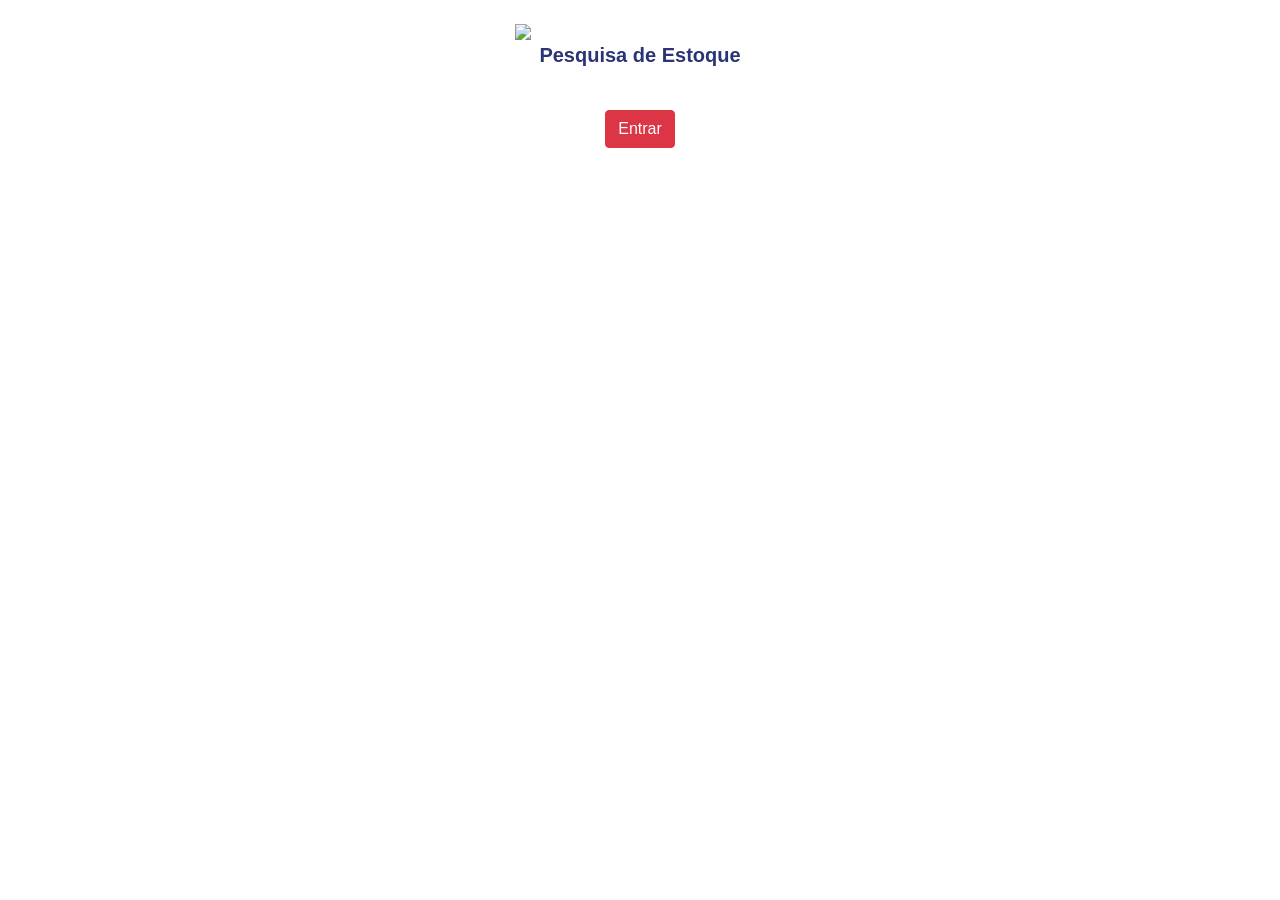
==== index.html @ 7451e18b "Update index.html" ====
<!DOCTYPE html>
<html>
  <head>  
    <link rel="stylesheet" href="https://cdn.jsdelivr.net/npm/bootstrap@4.5.3/dist/css/bootstrap.min.css"
 integrity="sha384-TX8t27EcRE3e/ihU7zmQxVncDAy5uIKz4rEkgIXeMed4M0jlfIDPvg6uqKI2xXr2" 
crossorigin="anonymous">
  <script src="https://code.jquery.com/jquery-3.2.1.slim.min.js"></script>
  <script src="https://cdnjs.cloudflare.com/ajax/libs/jquery.mask/1.14.15/jquery.mask.min.js"></script>
  <meta name="viewport" content="width=device-width, initial-scale=1.0">
  <link rel="icon" href="https://www.adoro.com.br/logotipo.png"/>	  
  <?!= include('JavaScript'); ?>
  </head>
  
  <body>
    <div class="container">
      <div class="">
            
        <br>              
	    <!-- Logo -->   
		<img src="https://www.adoro.com.br/logotipo.png" width="250" style="display: block; margin-left: auto;margin-right: auto;">
        
        <!-- Nome -->
        <p style="text-align:center; font-size: 20px;"><b style="color: #2b3474;">Pesquisa de Estoque</b></p>

         <br>
            
        <!-- Botão de Envio -->
        <div  style="text-align: center;">
          <a href="pesquisa.html" class="btn btn-danger">Entrar</a>
          
        </div>
        <br>      

      </div>
             
    </div>   
  </body>
</html>
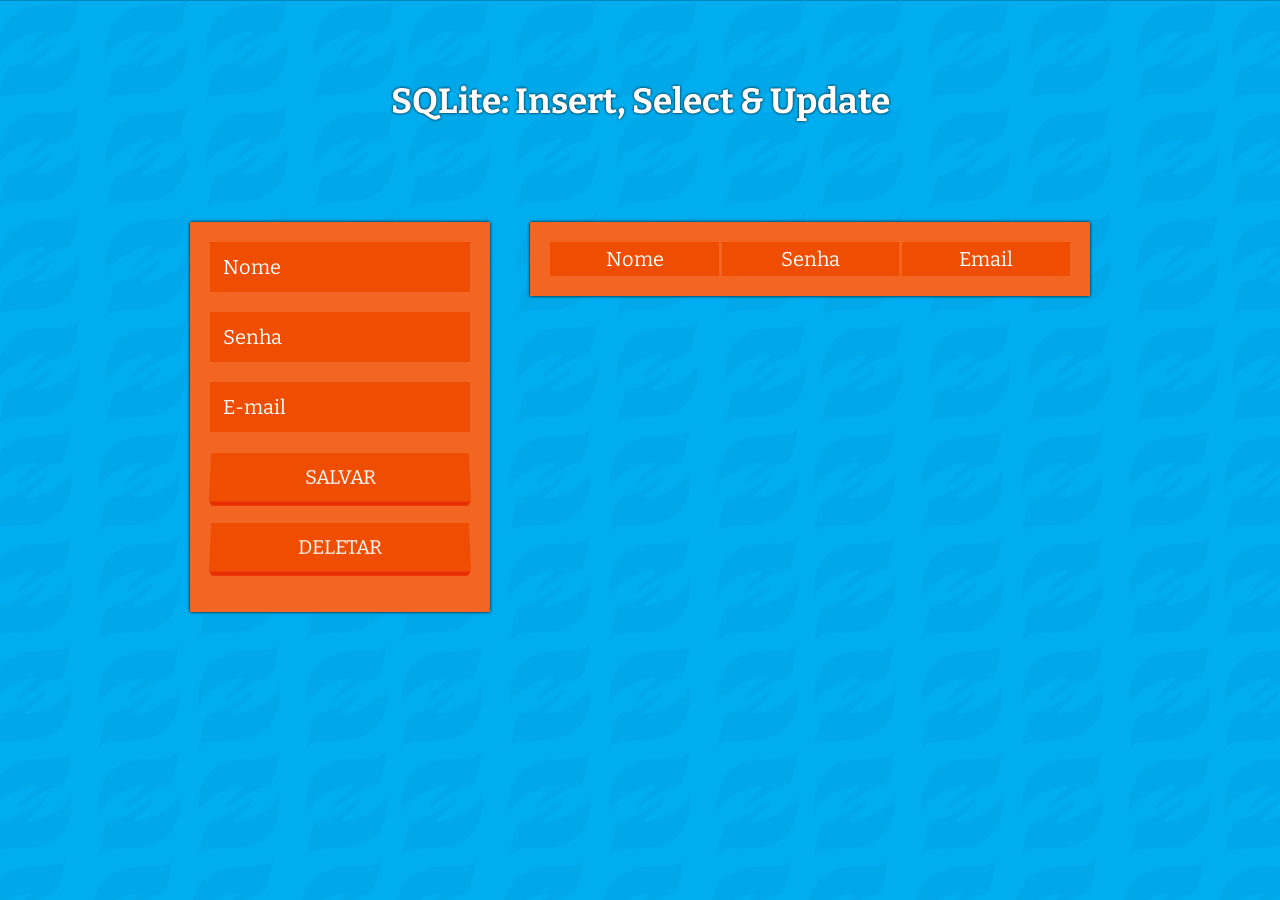
==== commit fdaaf41b: "Add files via upload" ====
--- a/index.html
+++ b/index.html
@@ -1,39 +1,47 @@
-
 <!DOCTYPE html>
 <html>
-  <head>  
-    <link rel="stylesheet" href="https://cdn.jsdelivr.net/npm/bootstrap@4.5.3/dist/css/bootstrap.min.css"
- integrity="sha384-TX8t27EcRE3e/ihU7zmQxVncDAy5uIKz4rEkgIXeMed4M0jlfIDPvg6uqKI2xXr2" 
-crossorigin="anonymous">
-  <script src="https://code.jquery.com/jquery-3.2.1.slim.min.js"></script>
-  <script src="https://cdnjs.cloudflare.com/ajax/libs/jquery.mask/1.14.15/jquery.mask.min.js"></script>
-  <meta name="viewport" content="width=device-width, initial-scale=1.0">
-  <link rel="icon" href="https://www.adoro.com.br/logotipo.png"/>	  
-  <?!= include('JavaScript'); ?>
-  </head>
-  
-  <body>
-    <div class="container">
-      <div class="">
-            
-        <br>              
-	    <!-- Logo -->   
-		<img src="https://www.adoro.com.br/logotipo.png" width="250" style="display: block; margin-left: auto;margin-right: auto;">
-        
-        <!-- Nome -->
-        <p style="text-align:center; font-size: 20px;"><b style="color: #2b3474;">Pesquisa de Estoque</b></p>
+    <head>
+        <meta charset="UTF-8">
+        <link href='http://fonts.googleapis.com/css?family=Bitter:400,700,400italic' rel='stylesheet' type='text/css'>
+        <link rel="stylesheet" href="style.css" />
+        <script src="main.js"></script>
+        <script src="banco.js"></script>
+        <title>SQLite: Insert, Select & Update</title>
+    </head>
 
-         <br>
-            
-        <!-- Botão de Envio -->
-        <div  style="text-align: center;">
-          <a href="pesquisa.html" class="btn btn-danger">Entrar</a>
-          
+    <body>
+        <h1>SQLite: Insert, Select & Update</h1>
+        <div class="aligncenter">
+            <form class="form">
+                <input type="hidden" id="field-id" value="" />
+                <div class="box">
+                    <input type="text" id="field-name"/>
+                    <label for="field-name">Nome</label>
+                </div>
+
+                <div class="box">
+                    <input type="text" id="field-pass"/>
+                    <label for="field-pass">Senha</label>
+                </div>
+
+                <div class="box">
+                    <input type="text" id="field-mail"/>
+                    <label for="field-mail">E-mail</label>
+                </div>
+                <div class="per"><a id="btn-salvar" class="button" >SALVAR</a></div>
+                <div class="per"><a id="btn-deletar" class="button" >DELETAR</a></div>
+            </form>
+            <table id="table-register">
+                <thead>
+                    <th>Nome</th>
+                    <th>Senha</th>
+                    <th>Email</th>
+                </thead>
+                <tbody id="tbody-register">
+                
+                </tbody>
+            </table>
         </div>
-        <br>      
+    </body>
 
-      </div>
-             
-    </div>   
-  </body>
-</html>
+</html>
--- a/style.css
+++ b/style.css
@@ -0,0 +1,137 @@
+*{
+    margin: 0;
+    padding: 0;
+    font-family: 'Bitter', serif;
+    font-size: inherit;
+    color: inherit;
+    box-sizing: border-box;
+    transition: all 0.3s;
+    border: none;
+}
+
+*:focus{
+    outline: none;
+}
+
+body{
+    height: calc(100vh - 80px)  ;
+    background: url(background.jpg);
+    background-size: cover;
+}
+
+h1{
+  text-align: center;
+  font-size: 35px;
+  margin: 80px 0 100px 0;
+  color: #FFF;
+  text-shadow: 0 0 3px #000;
+}
+
+.aligncenter{
+    margin: 0 auto; 
+    width: 900px;
+}
+
+/*TABLE*/
+
+table{
+    font-size: 20px;
+    color: #FFF;
+    border: 20px solid #F26522;
+    box-shadow: 0px 0px 3px #000;
+    background: #EF4D02;
+    border-collapse: collapse;
+}
+
+td:first-of-type{
+    cursor: pointer;
+}
+
+td,th{
+    padding: 5px 10px;
+    font-weight: normal;
+    width: 200px;
+    text-align: center;
+    border-right: 3px solid #F26522;
+}
+
+tr:nth-of-type(odd) td{
+    background: #ED6125;
+}
+
+/*FORM*/
+
+.form{
+    float: left;
+    width: 300px;
+    padding: 20px;
+    margin-right: 40px;
+    font-size: 20px;
+    box-shadow: 0px 0px 3px #000;
+    background: #F26522;
+}
+
+.box{
+    position: relative;
+    overflow: hidden;
+    height: 50px;
+    margin-bottom: 20px;
+    background: #EF4D02;
+}
+
+.box > input{
+    position: absolute;
+    left: 0;
+    top: 0;
+    width: 60%;
+    padding: 13px;
+    transform: translateX(-100%);
+}
+
+.box label{
+    display: inline-block;
+    width: 100%;
+    padding: 13px;
+    cursor: pointer;
+    color: #FFF;
+}
+
+.box.ativo input,input:focus{  transform: translateX(0);    }
+
+.box.ativo label, input:focus ~ label{transform: translateX(60%);}
+
+.per{perspective: 800px; }
+
+a.button:active{
+    transform: rotateX(0deg); 
+}
+a.button{
+    position: relative;
+    display: block;
+    padding: 13px;
+    margin-bottom: 20px;
+    transform: rotateX(15deg); 
+    -webkit-transform: rotateX(15deg);
+    transform-style: preserve-3d;
+    text-align: center;
+    color: #FFF;
+    cursor: pointer;
+    background: #EF4D02;
+}
+
+a.button:after{
+    position: absolute;
+    left: 0;
+    top: 100%;
+    width: 100%;
+    height: 40%;
+    content: '';
+    transition: all 0.3s;
+    transform: rotateX(-90deg);
+    transform-origin: 0% 0%;
+    background: #EA2C02;
+}
+
+#btn-deletar{
+    /*display: none;*/
+}
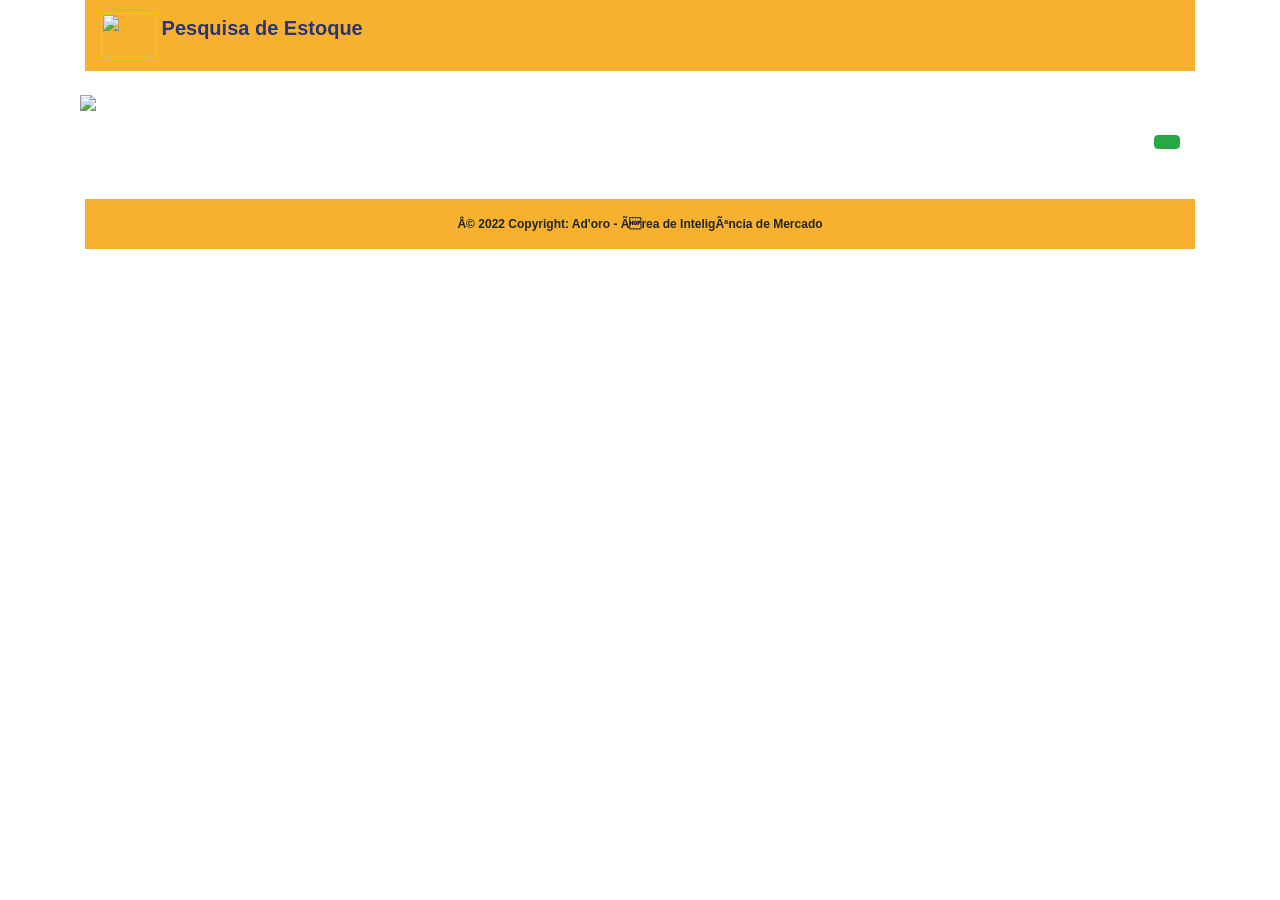
==== commit cbb0f8a5: "Add files via upload" ====
--- a/index.html
+++ b/index.html
@@ -1,47 +1,63 @@
+
 <!DOCTYPE html>
 <html>
-    <head>
-        <meta charset="UTF-8">
-        <link href='http://fonts.googleapis.com/css?family=Bitter:400,700,400italic' rel='stylesheet' type='text/css'>
-        <link rel="stylesheet" href="style.css" />
-        <script src="main.js"></script>
-        <script src="banco.js"></script>
-        <title>SQLite: Insert, Select & Update</title>
-    </head>
+  <head>  
+    <link rel="stylesheet" href="https://cdn.jsdelivr.net/npm/bootstrap@4.5.3/dist/css/bootstrap.min.css"
+ integrity="sha384-TX8t27EcRE3e/ihU7zmQxVncDAy5uIKz4rEkgIXeMed4M0jlfIDPvg6uqKI2xXr2" 
+crossorigin="anonymous">
+  <script src="https://code.jquery.com/jquery-3.2.1.slim.min.js"></script>
+  <script src="https://cdnjs.cloudflare.com/ajax/libs/jquery.mask/1.14.15/jquery.mask.min.js"></script>
+  <meta name="viewport" content="width=device-width, initial-scale=1.0">
+  <?!= include('JavaScript'); ?>
+  </head>
+  
+  <body>
+    <div class="container">
+      <div class="">
 
-    <body>
-        <h1>SQLite: Insert, Select & Update</h1>
-        <div class="aligncenter">
-            <form class="form">
-                <input type="hidden" id="field-id" value="" />
-                <div class="box">
-                    <input type="text" id="field-name"/>
-                    <label for="field-name">Nome</label>
-                </div>
+            <!-- Cabeçalho da Página -->
+            <nav class="navbar navbar-light" style="background-color: #f7b12f;">
 
-                <div class="box">
-                    <input type="text" id="field-pass"/>
-                    <label for="field-pass">Senha</label>
-                </div>
+              <a class="navbar-brand" href="#">
+                <!-- Logo -->
+                <img src="https://www.adoro.com.br/logotipo.png" width="55" height="45" class="d-inline-block align-top">
 
-                <div class="box">
-                    <input type="text" id="field-mail"/>
-                    <label for="field-mail">E-mail</label>
-                </div>
-                <div class="per"><a id="btn-salvar" class="button" >SALVAR</a></div>
-                <div class="per"><a id="btn-deletar" class="button" >DELETAR</a></div>
-            </form>
-            <table id="table-register">
-                <thead>
-                    <th>Nome</th>
-                    <th>Senha</th>
-                    <th>Email</th>
-                </thead>
-                <tbody id="tbody-register">
-                
-                </tbody>
-            </table>
+                <!-- Nome -->
+                <b style="color: #2b3474;">Pesquisa de Estoque</b>
+              </a>
+
+            </nav>
+            
+            <br>
+           
+            <div class="form-row">
+	       
+		<img src="https://www.adoro.com.br/logotipo.png" width="70" class="d-inline-block align-top">
+
+            </div>
+
+
+            <br>
+            
+            <!-- Botão de Envio -->
+            <div class="form-group col-md-12">
+               <a href="pesquisa.html" class="btn btn-success" style="float: right;"><i class="fas fa-search"></i></a>
+            </div>
+            <br>      
+
+      </div>
+
+      <br>
+
+      <!-- Rodapé da Página -->
+      <footer class="bg-light text-center text-lg-start">
+        <!-- Copyright -->
+        <div class="text-center p-3" style="background-color: #f7b12f; font-size: 12px;">
+          <b>© 2022 Copyright: Ad'oro - Área de Inteligência de Mercado</b>
         </div>
-    </body>
-
-</html>+        <!-- Copyright -->
+      </footer>
+             
+    </div>   
+  </body>
+</html>
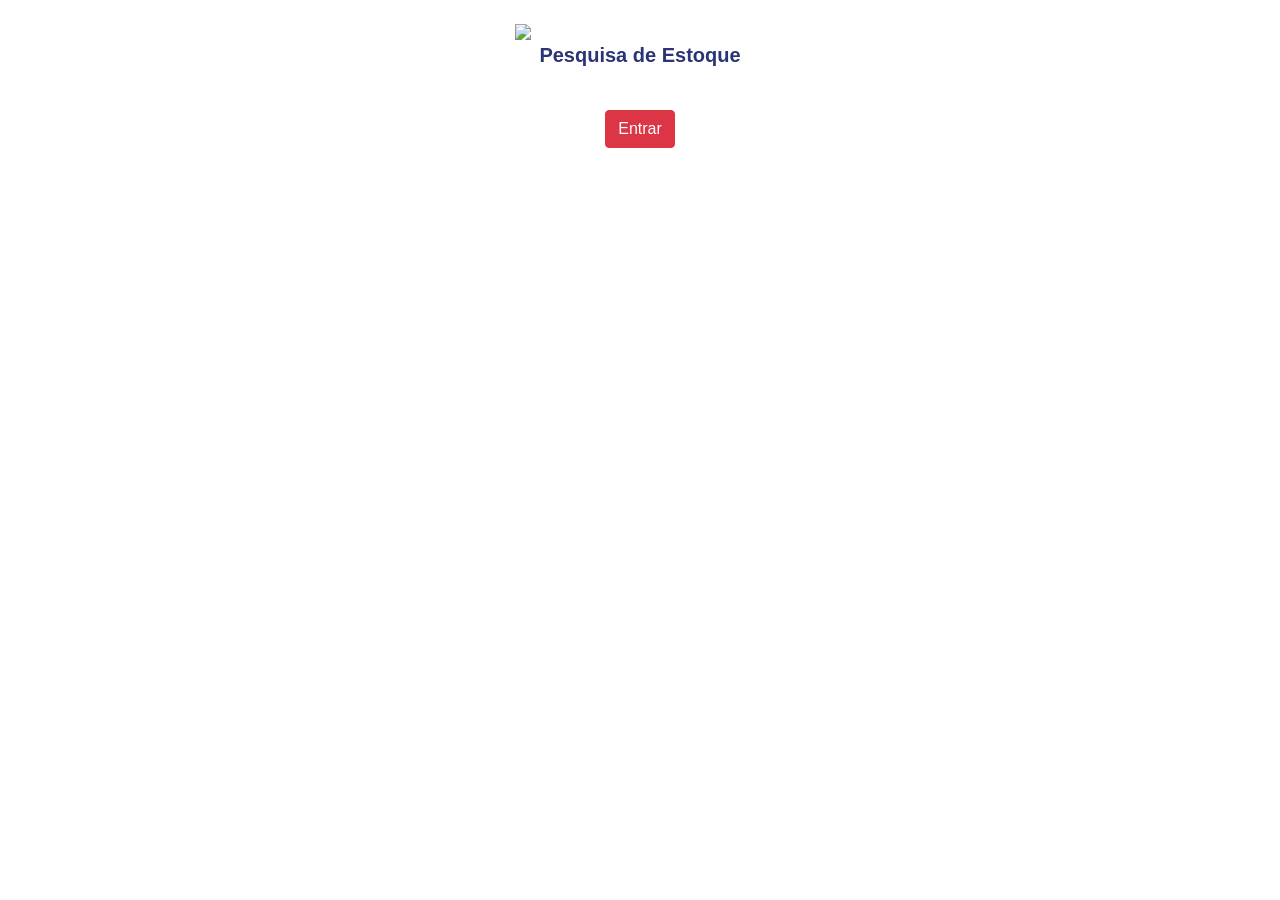
==== commit 368b809e: "Add files via upload" ====
--- a/index.html
+++ b/index.html
@@ -8,55 +8,31 @@
   <script src="https://code.jquery.com/jquery-3.2.1.slim.min.js"></script>
   <script src="https://cdnjs.cloudflare.com/ajax/libs/jquery.mask/1.14.15/jquery.mask.min.js"></script>
   <meta name="viewport" content="width=device-width, initial-scale=1.0">
+  <link rel="icon" href="https://www.adoro.com.br/logotipo.png"/>	  
   <?!= include('JavaScript'); ?>
   </head>
   
   <body>
     <div class="container">
       <div class="">
+            
+        <br>              
+	    <!-- Logo -->   
+		<img src="https://www.adoro.com.br/logotipo.png" width="250" style="display: block; margin-left: auto;margin-right: auto;">
+        
+        <!-- Nome -->
+        <p style="text-align:center; font-size: 20px;"><b style="color: #2b3474;">Pesquisa de Estoque</b></p>
 
-            <!-- Cabeçalho da Página -->
-            <nav class="navbar navbar-light" style="background-color: #f7b12f;">
-
-              <a class="navbar-brand" href="#">
-                <!-- Logo -->
-                <img src="https://www.adoro.com.br/logotipo.png" width="55" height="45" class="d-inline-block align-top">
-
-                <!-- Nome -->
-                <b style="color: #2b3474;">Pesquisa de Estoque</b>
-              </a>
-
-            </nav>
+         <br>
             
-            <br>
-           
-            <div class="form-row">
-	       
-		<img src="https://www.adoro.com.br/logotipo.png" width="70" class="d-inline-block align-top">
-
-            </div>
-
-
-            <br>
-            
-            <!-- Botão de Envio -->
-            <div class="form-group col-md-12">
-               <a href="pesquisa.html" class="btn btn-success" style="float: right;"><i class="fas fa-search"></i></a>
-            </div>
-            <br>      
+        <!-- Botão de Envio -->
+        <div  style="text-align: center;">
+          <a href="pesquisa.html" class="btn btn-danger">Entrar</a>
+          
+        </div>
+        <br>      
 
       </div>
-
-      <br>
-
-      <!-- Rodapé da Página -->
-      <footer class="bg-light text-center text-lg-start">
-        <!-- Copyright -->
-        <div class="text-center p-3" style="background-color: #f7b12f; font-size: 12px;">
-          <b>© 2022 Copyright: Ad'oro - Área de Inteligência de Mercado</b>
-        </div>
-        <!-- Copyright -->
-      </footer>
              
     </div>   
   </body>
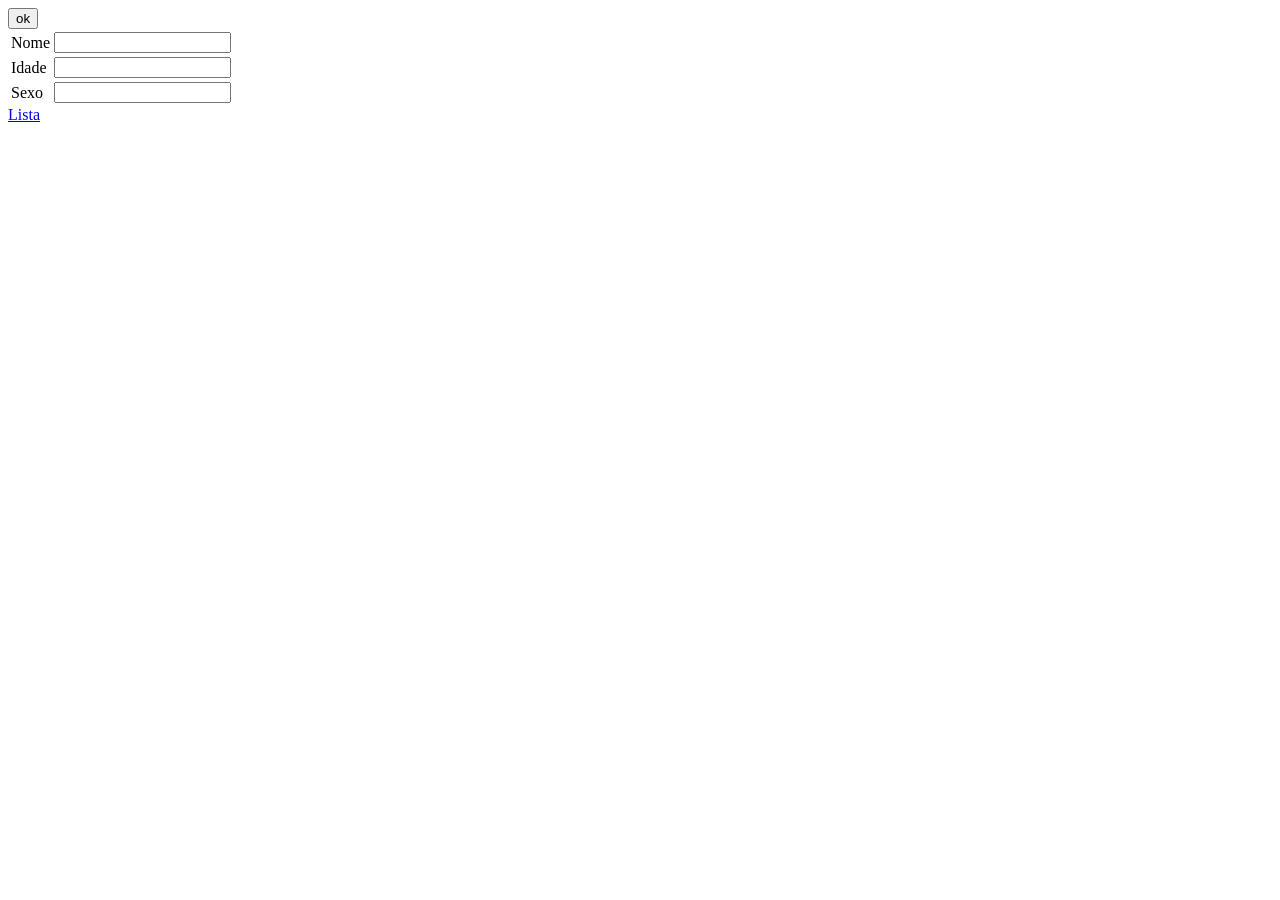
==== commit a4b6b43d: "Add files via upload" ====
--- a/index.html
+++ b/index.html
@@ -1,39 +1,41 @@
+<!DOCTYPE html>
+<html lang="en">
+<head>
+	<meta charset="UTF-8">
+	<meta name="viewport" content="width=device-width, initial-scale=1.0">
+	<title>Document</title>
+</head>
+<body>
 
-<!DOCTYPE html>
-<html>
-  <head>  
-    <link rel="stylesheet" href="https://cdn.jsdelivr.net/npm/bootstrap@4.5.3/dist/css/bootstrap.min.css"
- integrity="sha384-TX8t27EcRE3e/ihU7zmQxVncDAy5uIKz4rEkgIXeMed4M0jlfIDPvg6uqKI2xXr2" 
-crossorigin="anonymous">
-  <script src="https://code.jquery.com/jquery-3.2.1.slim.min.js"></script>
-  <script src="https://cdnjs.cloudflare.com/ajax/libs/jquery.mask/1.14.15/jquery.mask.min.js"></script>
-  <meta name="viewport" content="width=device-width, initial-scale=1.0">
-  <link rel="icon" href="https://www.adoro.com.br/logotipo.png"/>	  
-  <?!= include('JavaScript'); ?>
-  </head>
-  
-  <body>
-    <div class="container">
-      <div class="">
-            
-        <br>              
-	    <!-- Logo -->   
-		<img src="https://www.adoro.com.br/logotipo.png" width="250" style="display: block; margin-left: auto;margin-right: auto;">
-        
-        <!-- Nome -->
-        <p style="text-align:center; font-size: 20px;"><b style="color: #2b3474;">Pesquisa de Estoque</b></p>
 
-         <br>
-            
-        <!-- Botão de Envio -->
-        <div  style="text-align: center;">
-          <a href="pesquisa.html" class="btn btn-danger">Entrar</a>
-          
-        </div>
-        <br>      
+	<form action="escreve.php" method="post">
+		<table>
+			<tr>
+				<td>Nome</td>
+                   <td><input type="text" name="nome"></td>
+			</tr>
 
-      </div>
-             
-    </div>   
-  </body>
-</html>
+			<tr>
+				<td>Idade</td>
+                   <td><input type="text" name="idade"></td>
+			</tr>
+
+			<tr>
+				<td>Sexo</td>
+                   <td><input type="text" name="sexo"></td>
+			</tr>
+
+			<input type="submit" value="ok">
+
+
+		</table>
+
+		<a href="lista.php">Lista</a>
+
+
+
+
+	</form>
+	
+</body>
+</html>
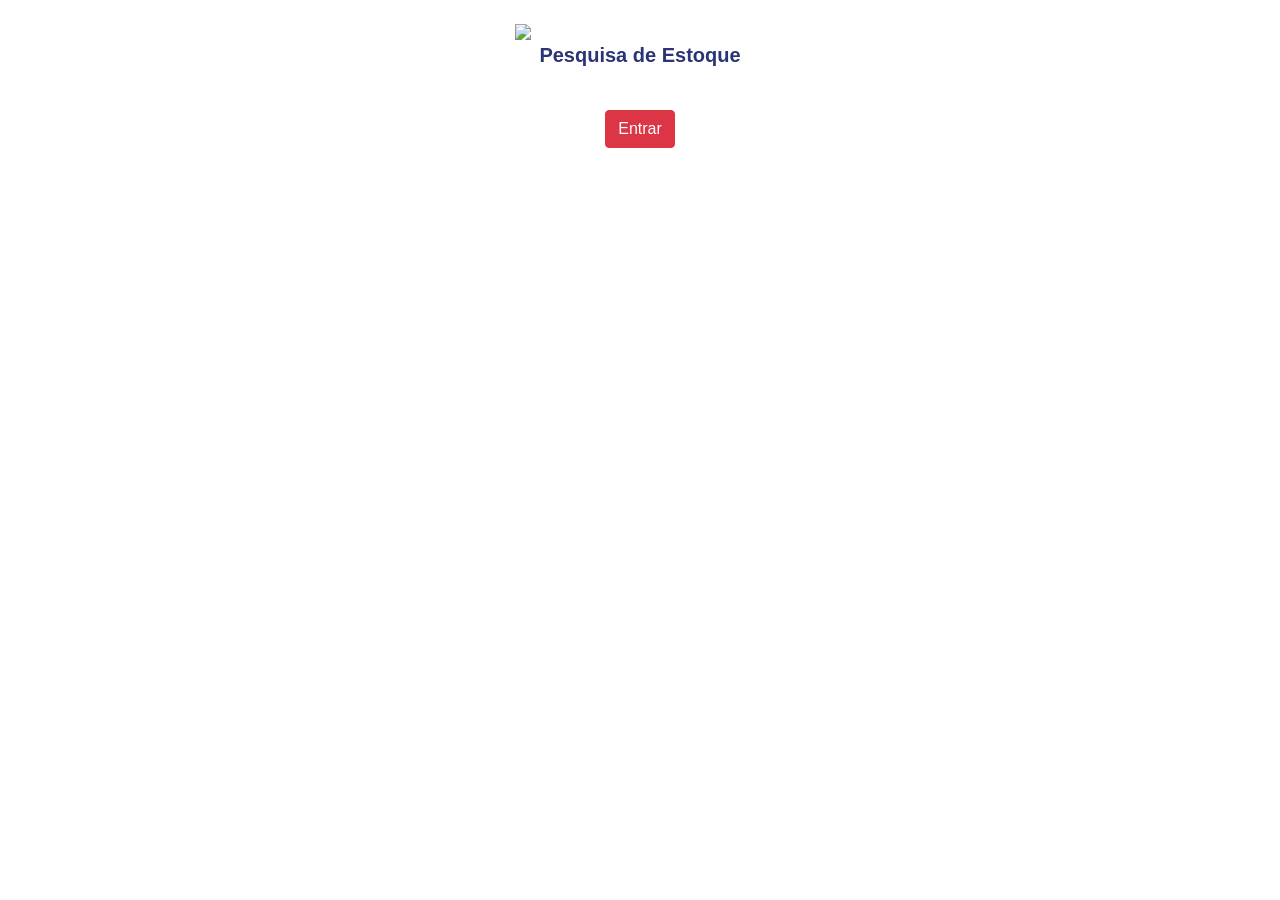
==== commit def75886: "Add files via upload" ====
--- a/index.html
+++ b/index.html
@@ -1,41 +1,39 @@
+
 <!DOCTYPE html>
-<html lang="en">
-<head>
-	<meta charset="UTF-8">
-	<meta name="viewport" content="width=device-width, initial-scale=1.0">
-	<title>Document</title>
-</head>
-<body>
+<html>
+  <head>  
+    <link rel="stylesheet" href="https://cdn.jsdelivr.net/npm/bootstrap@4.5.3/dist/css/bootstrap.min.css"
+ integrity="sha384-TX8t27EcRE3e/ihU7zmQxVncDAy5uIKz4rEkgIXeMed4M0jlfIDPvg6uqKI2xXr2" 
+crossorigin="anonymous">
+  <script src="https://code.jquery.com/jquery-3.2.1.slim.min.js"></script>
+  <script src="https://cdnjs.cloudflare.com/ajax/libs/jquery.mask/1.14.15/jquery.mask.min.js"></script>
+  <meta name="viewport" content="width=device-width, initial-scale=1.0">
+  <link rel="icon" href="https://www.adoro.com.br/logotipo.png"/>	  
+  <?!= include('JavaScript'); ?>
+  </head>
+  
+  <body>
+    <div class="container">
+      <div class="">
+            
+        <br>              
+	    <!-- Logo -->   
+		<img src="https://www.adoro.com.br/logotipo.png" width="250" style="display: block; margin-left: auto;margin-right: auto;">
+        
+        <!-- Nome -->
+        <p style="text-align:center; font-size: 20px;"><b style="color: #2b3474;">Pesquisa de Estoque</b></p>
 
+         <br>
+            
+        <!-- Botão de Envio -->
+        <div  style="text-align: center;">
+          <a href="pesquisa.html" class="btn btn-danger">Entrar</a>
+          
+        </div>
+        <br>      
 
-	<form action="escreve.php" method="post">
-		<table>
-			<tr>
-				<td>Nome</td>
-                   <td><input type="text" name="nome"></td>
-			</tr>
-
-			<tr>
-				<td>Idade</td>
-                   <td><input type="text" name="idade"></td>
-			</tr>
-
-			<tr>
-				<td>Sexo</td>
-                   <td><input type="text" name="sexo"></td>
-			</tr>
-
-			<input type="submit" value="ok">
-
-
-		</table>
-
-		<a href="lista.php">Lista</a>
-
-
-
-
-	</form>
-	
-</body>
-</html>+      </div>
+             
+    </div>   
+  </body>
+</html>
